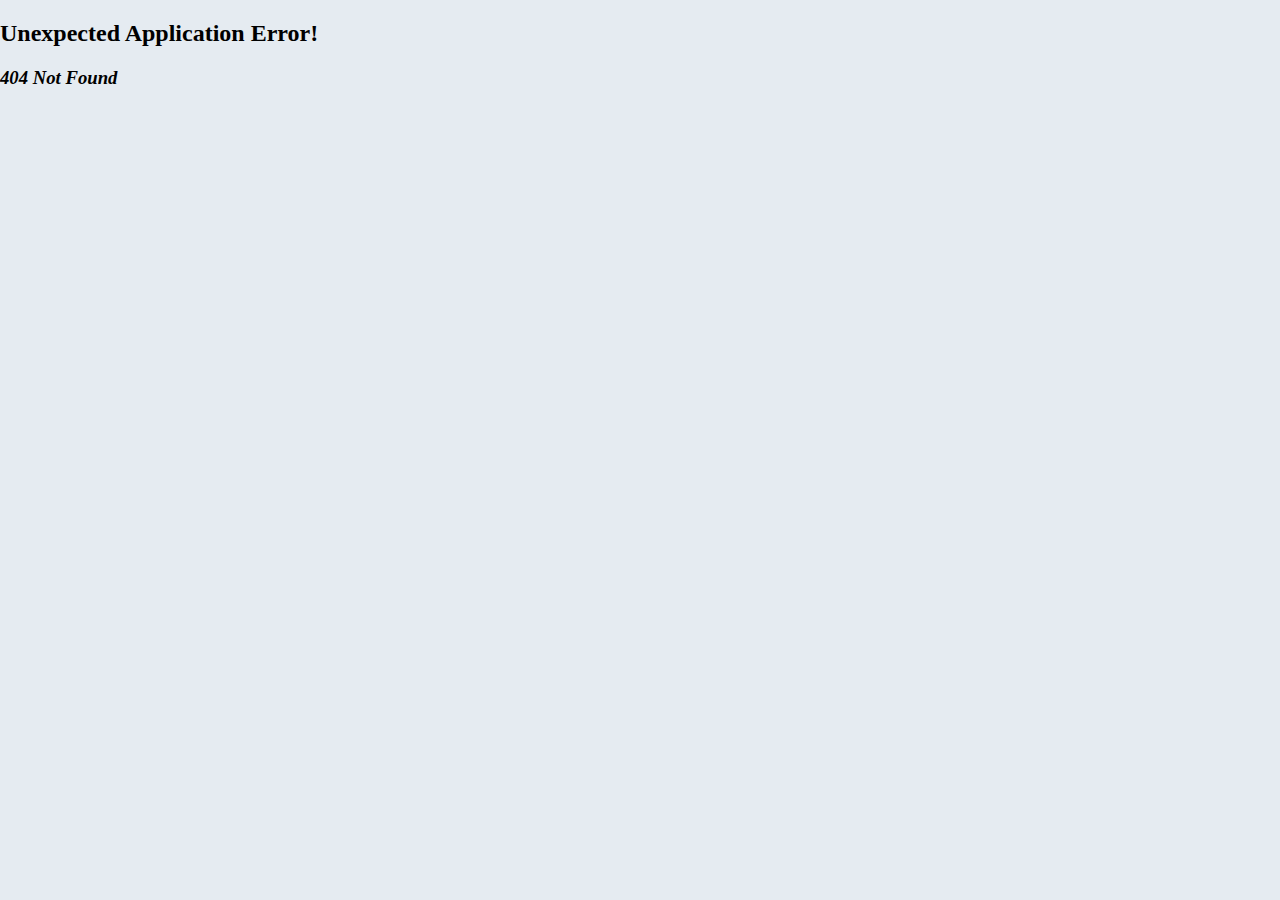
==== index.html @ 7e1e0e8c "Add files via upload" ====
<!doctype html><html lang="en"><head><meta charset="utf-8"/><link rel="icon" href="/favicon.ico"/><link rel="stylesheet" href="style.css"><meta name="viewport" content="width=device-width,initial-scale=1"/><meta name="theme-color" content="#000000"/><meta name="description" content="Web site created using create-react-app"/><link rel="apple-touch-icon" href="/logo192.png"/><link rel="manifest" href="/manifest.json"/><title>React App</title><script defer="defer" src="/static/js/main.5aa3bbf0.js"></script><link href="/static/css/main.5aead91c.css" rel="stylesheet"></head><body><noscript>You need to enable JavaScript to run this app.</noscript><div id="root"></div></body></html>
---- style.css ----
*,
*::after,
*::before {
  box-sizing: inherit;

}

html {
  box-sizing: border-box;
  height: 100%;  
}

body {
    margin: 0;
    background-color: #e5ebf1;
}

.container{
  display: flex;
  flex-direction: column;
  justify-content: center;
  align-items: center;
}

.content {
  width: 100%;
  max-width: 420px;
}

.errorMessage {
  font-family: Arial, Helvetica, sans-serif;
  text-align: end;
  color: red;
  font-size: 12px;
  align-self: flex-end;
  margin: 0;
}
---- static/css/main.5aead91c.css ----
.MainPage_reload__8sCim{-webkit-transform:translateY(-20px);transform:translateY(-20px)}.MainPage_loading__mwnw-{margin-right:20px;-webkit-transform:translate(5px,-13px);transform:translate(5px,-13px)}.PostPage_topBar__\+yHid{position:absolute;-webkit-transform:translateY(-15px);transform:translateY(-15px)}.PostPage_time__Vb7oV{padding-left:30px}.PostPage_source__8QSqf{height:25px;margin-bottom:10px;padding:0 14px}
/*# sourceMappingURL=main.5aead91c.css.map*/
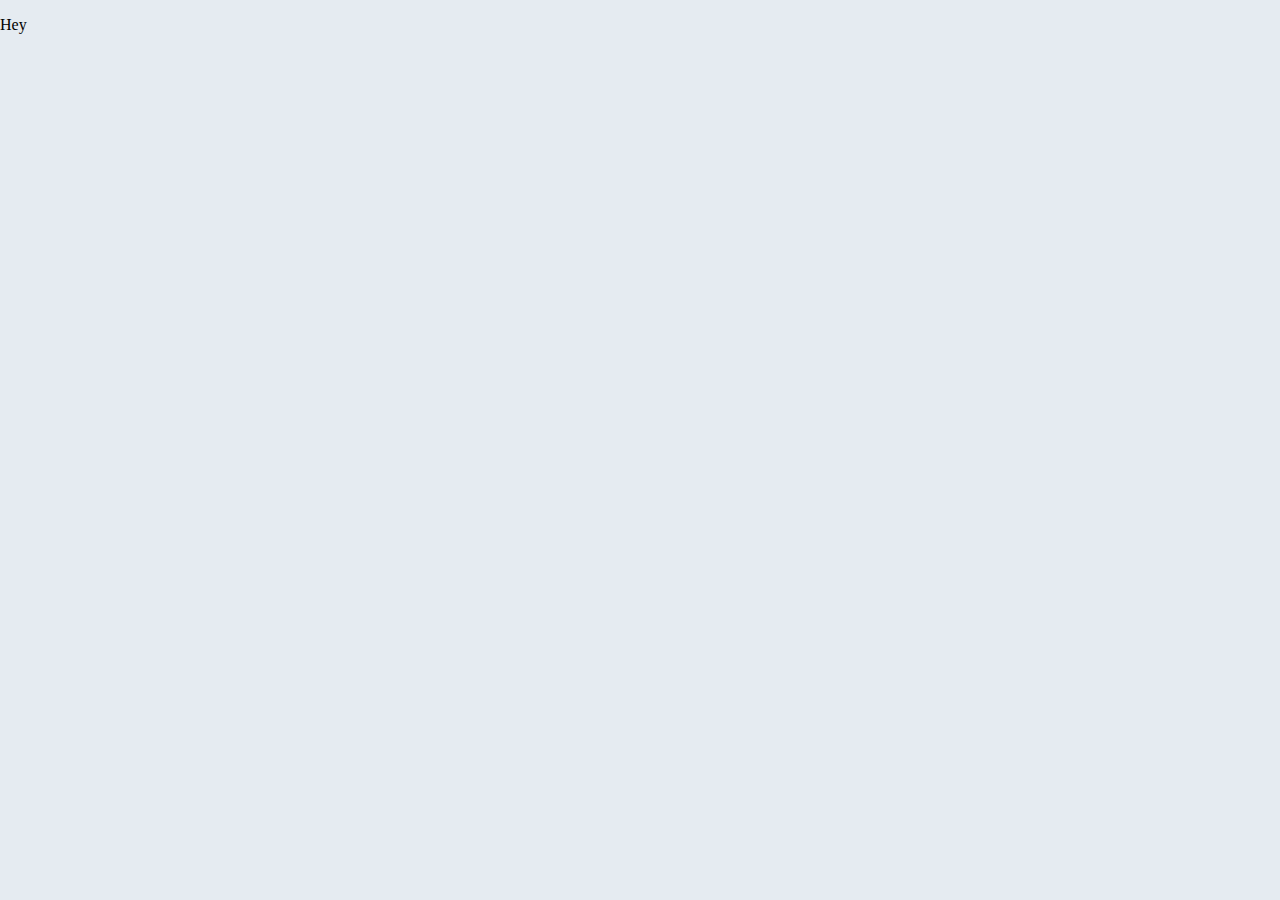
==== commit f6f6d78b: "Add files via upload" ====
--- a/index.html
+++ b/index.html
@@ -1 +1 @@
-<!doctype html><html lang="en"><head><meta charset="utf-8"/><link rel="icon" href="/favicon.ico"/><link rel="stylesheet" href="style.css"><meta name="viewport" content="width=device-width,initial-scale=1"/><meta name="theme-color" content="#000000"/><meta name="description" content="Web site created using create-react-app"/><link rel="apple-touch-icon" href="/logo192.png"/><link rel="manifest" href="/manifest.json"/><title>React App</title><script defer="defer" src="/static/js/main.5aa3bbf0.js"></script><link href="/static/css/main.5aead91c.css" rel="stylesheet"></head><body><noscript>You need to enable JavaScript to run this app.</noscript><div id="root"></div></body></html>+<!doctype html><html lang="en"><head><meta charset="utf-8"/><link rel="icon" href="/HackerNews-Site/favicon.ico"/><link rel="stylesheet" href="style.css"><meta name="viewport" content="width=device-width,initial-scale=1"/><meta name="theme-color" content="#000000"/><meta name="description" content="Web site created using create-react-app"/><link rel="apple-touch-icon" href="/HackerNews-Site/logo192.png"/><link rel="manifest" href="/HackerNews-Site/manifest.json"/><title>React App</title><script defer="defer" src="/HackerNews-Site/static/js/main.55576c33.js"></script><link href="/HackerNews-Site/static/css/main.5aead91c.css" rel="stylesheet"></head><body><p>Hey</p><noscript>You need to enable JavaScript to run this app.</noscript><div id="root"></div></body></html>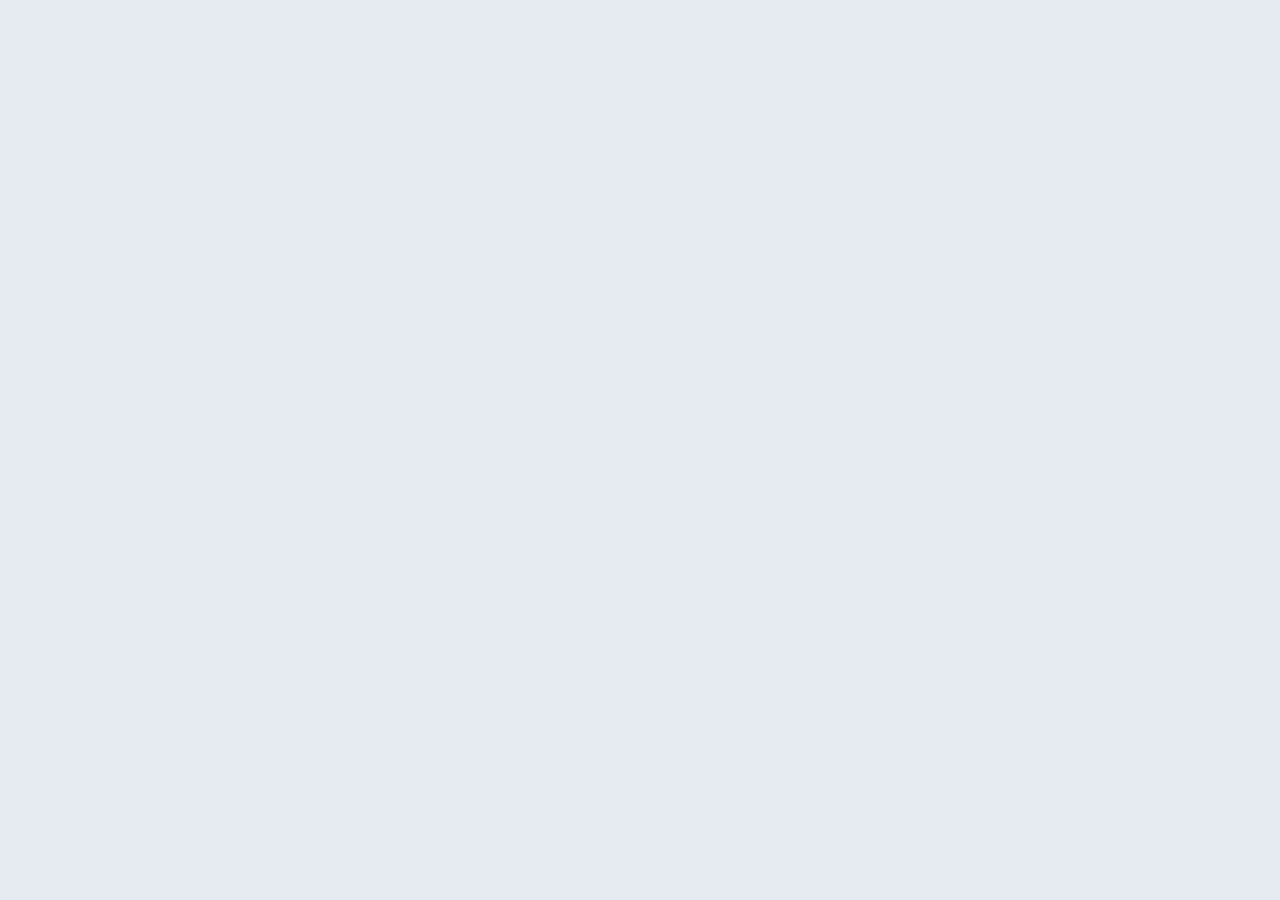
==== commit 0424b77f: "Add files via upload" ====
--- a/index.html
+++ b/index.html
@@ -1 +1 @@
-<!doctype html><html lang="en"><head><meta charset="utf-8"/><link rel="icon" href="/HackerNews-Site/favicon.ico"/><link rel="stylesheet" href="style.css"><meta name="viewport" content="width=device-width,initial-scale=1"/><meta name="theme-color" content="#000000"/><meta name="description" content="Web site created using create-react-app"/><link rel="apple-touch-icon" href="/HackerNews-Site/logo192.png"/><link rel="manifest" href="/HackerNews-Site/manifest.json"/><title>React App</title><script defer="defer" src="/HackerNews-Site/static/js/main.55576c33.js"></script><link href="/HackerNews-Site/static/css/main.5aead91c.css" rel="stylesheet"></head><body><p>Hey</p><noscript>You need to enable JavaScript to run this app.</noscript><div id="root"></div></body></html>+<!doctype html><html lang="en"><head><meta charset="utf-8"/><link rel="icon" href="/HackerNews-Site/favicon.ico"/><link rel="stylesheet" href="style.css"><meta name="viewport" content="width=device-width,initial-scale=1"/><meta name="theme-color" content="#000000"/><meta name="description" content="Web site created using create-react-app"/><link rel="apple-touch-icon" href="/HackerNews-Site/logo192.png"/><link rel="manifest" href="/HackerNews-Site/manifest.json"/><title>React App</title><script defer="defer" src="/HackerNews-Site/static/js/main.55576c33.js"></script><link href="/HackerNews-Site/static/css/main.5aead91c.css" rel="stylesheet"></head><body><noscript>You need to enable JavaScript to run this app.</noscript><div id="root"></div></body></html>